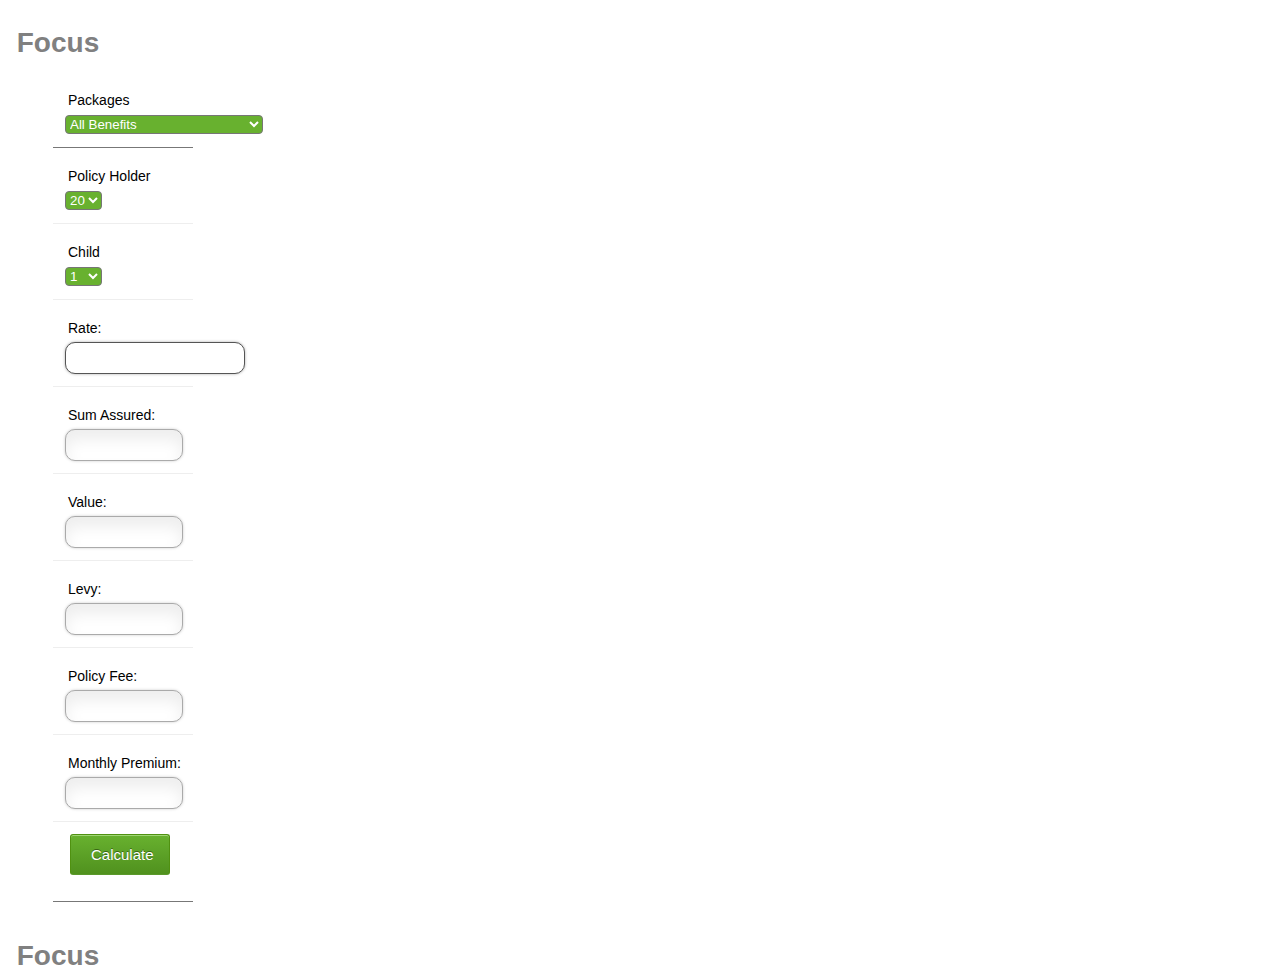
==== calculator.html @ 32038156 "Add files via upload" ====
<!DOCTYPE html>
<html lang="en-us">
<head>
	<meta charset="utf-8">
	<title></title>
	<link rel="stylesheet" href="css/styles.css"/>
	<script src="js/jquery.js"></script>
	<script src="js/calculate.js"></script>
	</head>
<body>
    
	<div id="container">
    <header>
	    <h1>Focus</h1>
	</header>

						

	<div class="form">
		<ul>
		
		    <li> 
			    <label>Packages</label>
			    <select name ="plans">
				    <option value="babycare">All Benefits</option>
				    <option value="educare">Excluding Child Annuity Rider</option>
				    <option value="endowment">Excluding Death Rider</option>	
					<option value="endowment">Excluding All Rider Benefits</option>
			    </select>
			</li>
			
			
			<li>
			    <label>Policy Holder</label>
			    <select name ="child">
				    <option value="one">20</option>
				    <option value="two">21</option>
				    <option value="three">22</option>
                    <option value="four">23</option>
                    <option value="five">24</option>
                    <option value="six">25</option>
                    <option value="seven">26</option>	
                    <option value="eight">27</option>
				    <option value="nine">28</option>
				    <option value="ten">29</option>
                    <option value="eleven">30</option>
                    <option value="twelve">31</option>
                    <option value="thirteen">32</option>
                    <option value="fourteen">33</option>
                     <option value="one">34</option>
				    <option value="two">35</option>
				    <option value="three">36</option>
                    <option value="four">37</option>
                    <option value="five">38</option>
                    <option value="six">39</option>	
                    <option value="six">40</option>	
                    <option value="one">41</option>
				    <option value="three">42</option>
                    <option value="four">43</option>
                    <option value="five">44</option>
                    <option value="six">45</option>
                    <option value="seven">46</option>	
                    <option value="eight">47</option>
				    <option value="nine">48</option>
				    <option value="ten">49</option>
                    <option value="eleven">50</option>
                    <option value="twelve">51</option>
                    <option value="thirteen">52</option>
                    <option value="fourteen">53</option>
                     <option value="one">54</option>
				    <option value="two">55</option>
				    <option value="three">56</option>
                    <option value="four">57</option>
                    <option value="five">58</option>
                    <option value="six">59</option>	
                    <option value="six">60</option>						
			    </select>
			</li>
			
			<li>
			    <label>Child</label>
			    <select name ="child">
				    <option value="one">1</option>
				    <option value="two">2</option>
				    <option value="three">3</option>
                    <option value="four">4</option>
                    <option value="five">5</option>
                    <option value="six">6</option>
                    <option value="seven">7</option>	
                    <option value="eight">8</option>
				    <option value="nine">9</option>
				    <option value="ten">10</option>
                    <option value="eleven">11</option>
                    <option value="twelve">12</option>
                    <option value="thirteen">13</option>
                    <option value="fourteen">14</option>					
			    </select>
			</li>
		    
			<li>
				<label for="rate" id="rate_label">Rate:</label>
				<input name="rate" type="text" id="rate"/>
			</li>
			
			<li>
				<label for="sumassured" id="sumassured_label">Sum Assured:</label>
				<input name="sumassured" type="text" id="sumassured"/>
			</li>
			
			<li>
				<label for="value" id="value_label">Value:</label>
				<input name="value" type="text" id="value"/>
			</li>
			
			<li>
				<label for="levy" id="levy_label">Levy:</label>
				<input name="levy" type="text" id="levy"/>
			</li>
			
			<li>
				<label for="fee" id="fee_label">Policy Fee:</label>
				<input name="fee" type="text" id="fee"/>
			</li>
			
			<li>
				<label for="total" id="total_label">Monthly Premium:</label>
				<input name="total" type="text" id="total"/>
			</li>
			
			<li>
				<button type="button" value="button" class="calculate">Calculate</button>
				<p></p>
				<button type="reset" value="Reset" class="reset" >Reset</button>
			</li>
			
		</ul>
	</div>
	
<footer>
        <h1>Focus</h1>
</footer>
</body>
</html>
---- css/styles.css ----
*:focus {
	outline: none;
}

body {
	font: 14px/21px "Segoe UI Light", Arial, sans-serif; 
	float: left;
}

.form option {
	background-color: #171815;
	height: 20px;
	width: 100px;
	padding: 5px 8px;
}

#container {
	height: 50px;
	width: 100px;
	padding-top: 5px;
	padding-bottom: 7px;
}

header  h1{
	color: gray;
	text-align: center;
}

footer {
	color: gray;
	position: center;
	text-align: center;
	padding-top:25px;
}

.form ul {
	width: 140px;
	list-style-type: none;
	margin: 0 45% 0 45%;
	padding: 0px;
}

.form li {
	padding: 12px;
	border-bottom: 1px solid #eee;
	position: relative;
}

.form li:first-child, .form li:last-child {
	border-bottom: 1px solid #777;
}

.form select {
   background-color: #68b12f;
   border-radius: 4px;
   opacity: 60;
   color: white;
}

.form option {
   background-color: gray;
   opacity: 100;
}



.form select:hover {
   opacity: .85;
	cursor: pointer;
}

.form label {
	width: 150px;
	margin-top: 3px;
	display: inline-block;
	float: left;
	padding: 3px;
}
 .form input {
	height: 20px;
	width: 100px;
	padding: 5px 8px;
 }
 
 .form button:hover {
   opacity: .92;
	cursor: pointer;
}
 
 .form button{
	color: white;
	background-color: ##24c400;
    background: -webkit-gradient(linear, left top, left bottom, from(#68b12f), to(#50911e));
    background: -webkit-linear-gradient(top, #68b12f, #50911e);
    background: -moz-linear-gradient(top, #68b12f, #50911e);
    background: -ms-linear-gradient(top, #68b12f, #50911e);
    background: -o-linear-gradient(top, #68b12f, #50911e);
    background: linear-gradient(top, #68b12f, #50911e);
 }
 
 .form button-babycare {
	 padding-right: 20;
 }
 
.form textarea {
	padding:8px; width:300px;
}
 
.form input {
	border: 1px solid #aaa;
	box-shadow: 0px 0px 3px #ccc, 0 10px 15px #eee inset;
	border-radius: 10px;
	-moz-transition: padding .25s; 
    -webkit-transition: padding .25s; 
    -o-transition: padding .25s;
    transition: padding .25s;
 }
 
 .form input:focus  {
    background: #fff; 
    border: 1px solid #555; 
    box-shadow: 0 0 3px #aaa; 
	padding-right: 70px;
 }
 
 button.calculate {
    background-color: ##24c400;
    background: -webkit-gradient(linear, left top, left bottom, from(#68b12f), to(#50911e));
    background: -webkit-linear-gradient(top, #68b12f, #50911e);
    background: -moz-linear-gradient(top, #68b12f, #50911e);
    background: -ms-linear-gradient(top, #68b12f, #50911e);
    background: -o-linear-gradient(top, #68b12f, #50911e);
    background: linear-gradient(top, #68b12f, #50911e);
    border: 1px solid #509111;
    border-bottom: 1px solid #5b992b;
    border-radius: 3px;
    -webkit-border-radius: 3px;
    -moz-border-radius: 3px;
    -ms-border-radius: 3px;
    -o-border-radius: 3px;
    box-shadow: inset 0 1px 0 0 #9fd574;
    -webkit-box-shadow: 0 1px 0 0 #9fd574 inset ;
    -moz-box-shadow: 0 1px 0 0 #9fd574 inset;
    -ms-box-shadow: 0 1px 0 0 #9fd574 inset;
    -o-box-shadow: 0 1px 0 0 #9fd574 inset;
    color: white;
    font-family: "Segoe UI Light", Arial, sans-serif;
	font-size: 15px;
    padding: 6px 20px;
    text-align: center;
    text-shadow: 0 -1px 0 #396715;
	margin-left: 5px;
	width: 100px;
	height: 41px;
}

button.calculate:hover {
	opacity: .85;
	cursor: pointer;
}

button.calculate:active {
    border: 1px solid #20911e;
    box-shadow: 0 0 10px 5px #356b0b inset; 
    -webkit-box-shadow:0 0 10px 5px #356b0b inset ;
    -moz-box-shadow: 0 0 10px 5px #356b0b inset;
    -ms-box-shadow: 0 0 10px 5px #356b0b inset;
    -o-box-shadow: 0 0 10px 5px #356b0b inset;
     
}

button.calculate {
    background-color: #68b12f;
    background: -webkit-gradient(linear, left top, left bottom, from(#68b12f), to(#50911e));
    background: -webkit-linear-gradient(top, #68b12f, #50911e);
    background: -moz-linear-gradient(top, #68b12f, #50911e);
    background: -ms-linear-gradient(top, #68b12f, #50911e);
    background: -o-linear-gradient(top, #68b12f, #50911e);
    background: linear-gradient(top, #68b12f, #50911e);
    border: 1px solid #509111;
    border-bottom: 1px solid #5b992b;
    border-radius: 3px;
    -webkit-border-radius: 3px;
    -moz-border-radius: 3px;
    -ms-border-radius: 3px;
    -o-border-radius: 3px;
    box-shadow: inset 0 1px 0 0 #9fd574;
    -webkit-box-shadow: 0 1px 0 0 #9fd574 inset ;
    -moz-box-shadow: 0 1px 0 0 #9fd574 inset;
    -ms-box-shadow: 0 1px 0 0 #9fd574 inset;
    -o-box-shadow: 0 1px 0 0 #9fd574 inset;
    color: white;
    font-family: "Segoe UI Light", Arial, sans-serif;
	font-size: 15px;
    padding: 6px 20px;
    text-align: center;
    text-shadow: 0 -1px 0 #396715;
	margin-left: 5px;
	width: 100px;
	height: 41px;
}

button.calculate:hover {
	opacity: .85;
	cursor: pointer;
}

button.calculate:active {
    border: 1px solid #20911e;
    box-shadow: 0 0 10px 5px #356b0b inset; 
    -webkit-box-shadow:0 0 10px 5px #356b0b inset ;
    -moz-box-shadow: 0 0 10px 5px #356b0b inset;
    -ms-box-shadow: 0 0 10px 5px #356b0b inset;
    -o-box-shadow: 0 0 10px 5px #356b0b inset;
     
}

button.reset {
    background-color: #68b12f;
    background: -webkit-gradient(linear, left top, left bottom, from(#68b12f), to(#50911e));
    background: -webkit-linear-gradient(top, #68b12f, #50911e);
    background: -moz-linear-gradient(top, #68b12f, #50911e);
    background: -ms-linear-gradient(top, #68b12f, #50911e);
    background: -o-linear-gradient(top, #68b12f, #50911e);
    background: linear-gradient(top, #68b12f, #50911e);
    border: 1px solid #509111;
    border-bottom: 1px solid #5b992b;
    border-radius: 3px;
    -webkit-border-radius: 3px;
    -moz-border-radius: 3px;
    -ms-border-radius: 3px;
    -o-border-radius: 3px;
    box-shadow: inset 0 1px 0 0 #9fd574;
    -webkit-box-shadow: 0 1px 0 0 #9fd574 inset ;
    -moz-box-shadow: 0 1px 0 0 #9fd574 inset;
    -ms-box-shadow: 0 1px 0 0 #9fd574 inset;
    -o-box-shadow: 0 1px 0 0 #9fd574 inset;
    color: white;
    font-family: "Segoe UI Light", Arial, sans-serif;
	font-size: 15px;
    padding: 6px 20px;
    text-align: center;
    text-shadow: 0 -1px 0 #396715;
	margin-left: 5px;
	width: 100px;
	height: 41px;
}

button.reset:hover {
	opacity: .85;
	cursor: pointer;
}

button.reset:active {
    border: 1px solid #20911e;
    box-shadow: 0 0 10px 5px #356b0b inset; 
    -webkit-box-shadow:0 0 10px 5px #356b0b inset ;
    -moz-box-shadow: 0 0 10px 5px #356b0b inset;
    -ms-box-shadow: 0 0 10px 5px 
}
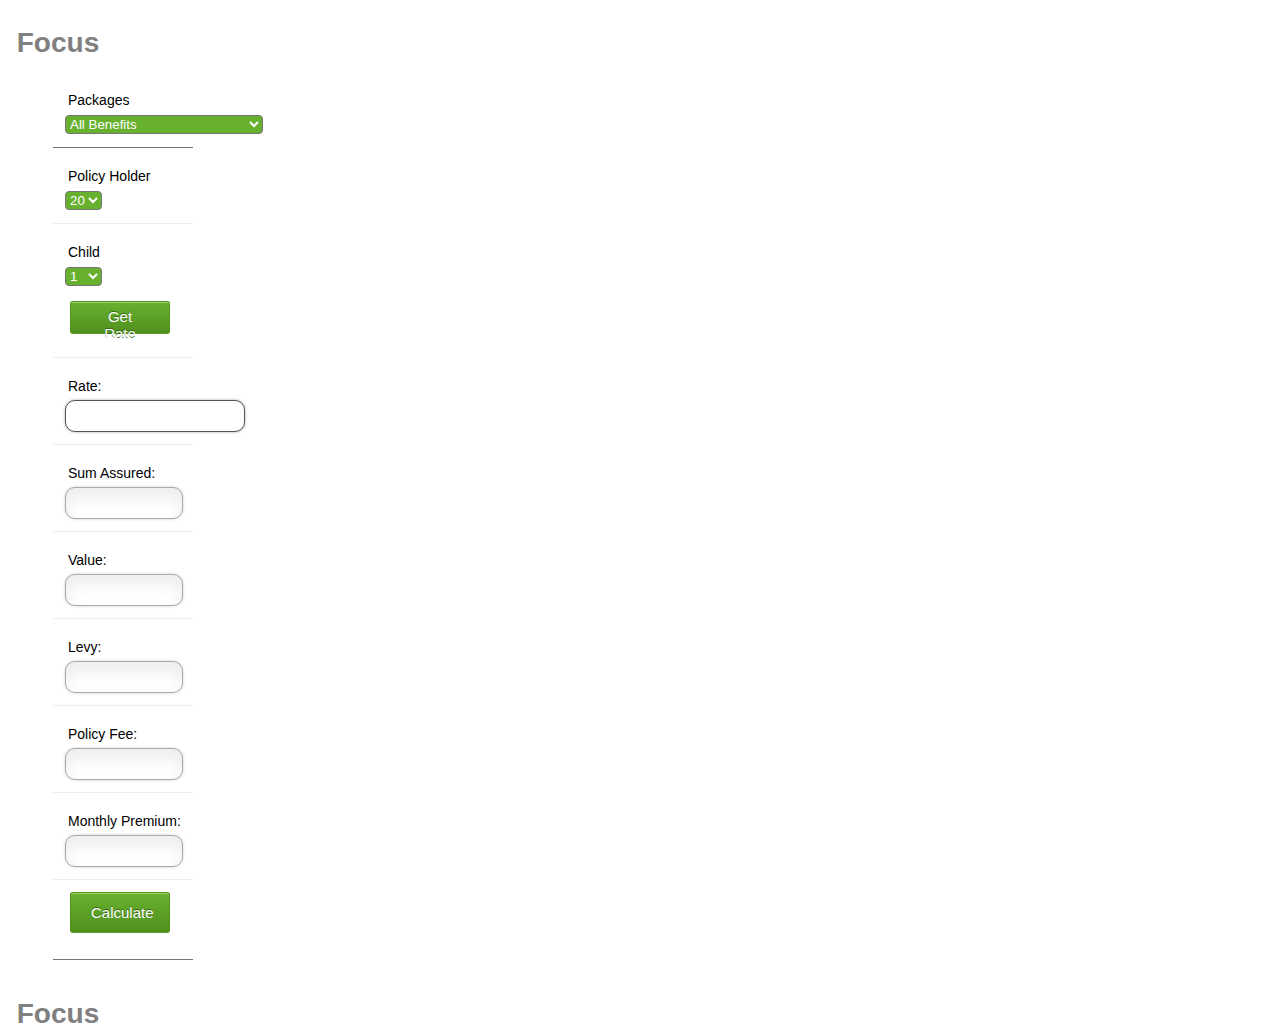
==== commit fd0d7841: "Add files via upload" ====
--- a/calculator.html
+++ b/calculator.html
@@ -95,6 +95,9 @@
                     <option value="thirteen">13</option>
                     <option value="fourteen">14</option>					
 			    </select>
+				<p></p>
+				<button type="button" value="button" class="rate">Get Rate</button>
+				
 			</li>
 		    
 			<li>
--- a/css/styles.css
+++ b/css/styles.css
@@ -5,6 +5,7 @@
 body {
 	font: 14px/21px "Segoe UI Light", Arial, sans-serif; 
 	float: left;
+	background: url(file:///C:/Users/Fluu/Desktop/Test/Phonegap/images/layer5.png);
 }
 
 .form option {
@@ -123,6 +124,37 @@
 	padding-right: 70px;
  }
  
+  button.rate {
+	 background-color: ##24c400;
+    background: -webkit-gradient(linear, left top, left bottom, from(#68b12f), to(#50911e));
+    background: -webkit-linear-gradient(top, #68b12f, #50911e);
+    background: -moz-linear-gradient(top, #68b12f, #50911e);
+    background: -ms-linear-gradient(top, #68b12f, #50911e);
+    background: -o-linear-gradient(top, #68b12f, #50911e);
+    background: linear-gradient(top, #68b12f, #50911e);
+    border: 1px solid #509111;
+    border-bottom: 1px solid #5b992b;
+    border-radius: 3px;
+    -webkit-border-radius: 3px;
+    -moz-border-radius: 3px;
+    -ms-border-radius: 3px;
+    -o-border-radius: 3px;
+    box-shadow: inset 0 1px 0 0 #9fd574;
+    -webkit-box-shadow: 0 1px 0 0 #9fd574 inset ;
+    -moz-box-shadow: 0 1px 0 0 #9fd574 inset;
+    -ms-box-shadow: 0 1px 0 0 #9fd574 inset;
+    -o-box-shadow: 0 1px 0 0 #9fd574 inset;
+    color: white;
+    font-family: "Segoe UI Light", Arial, sans-serif;
+	font-size: 15px;
+    padding: 6px 20px;
+    text-align: center;
+    text-shadow: 0 -1px 0 #396715;
+	margin-left: 5px;
+	width: 100px;
+	height: 33px;
+  }
+ 
  button.calculate {
     background-color: ##24c400;
     background: -webkit-gradient(linear, left top, left bottom, from(#68b12f), to(#50911e));
